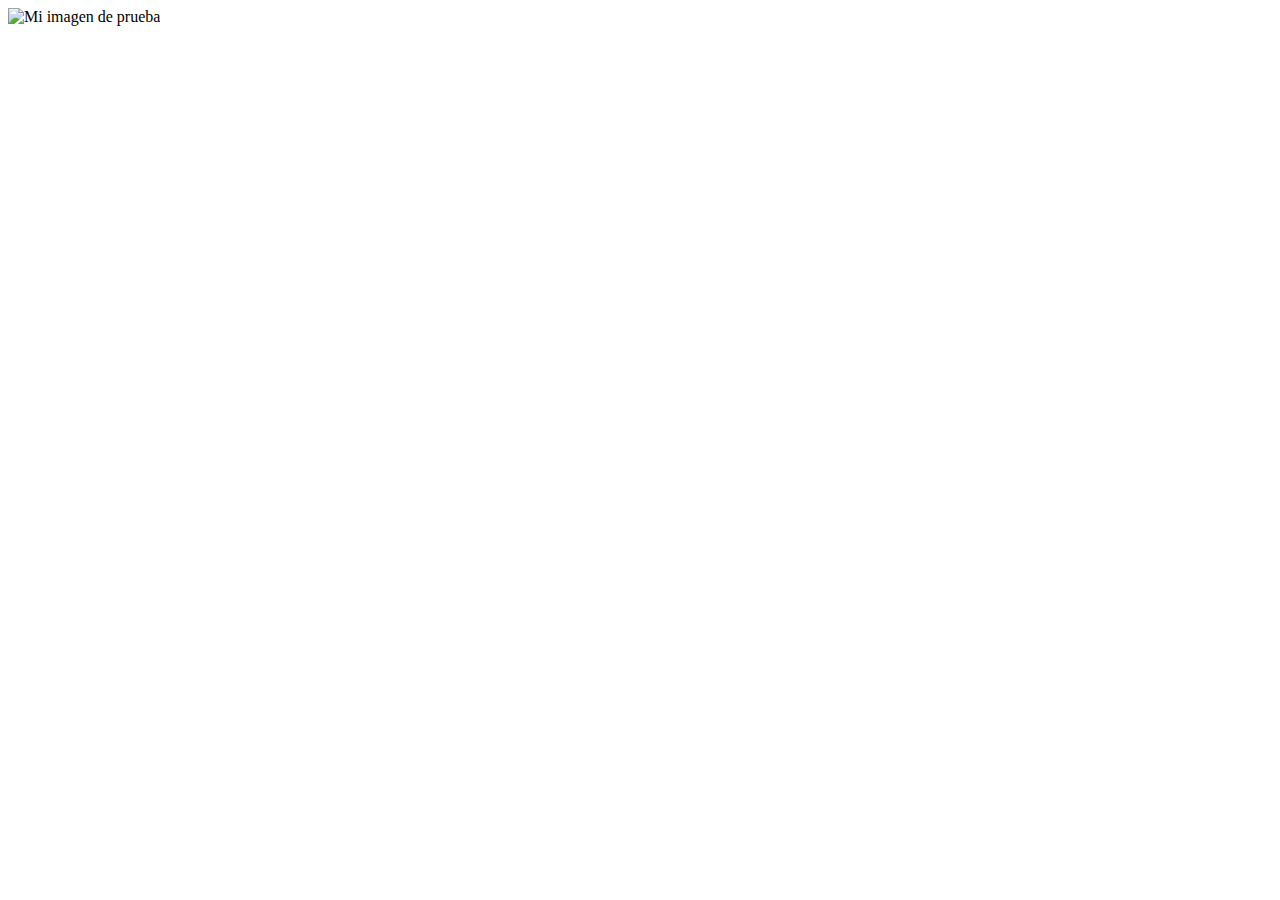
==== pagina.html @ 04d242bb "Add files via upload" ====
<!DOCTYPE html>
<html>
  <head>
    <meta charset="utf-8">
    <title>Mi otra pagina</title>
  </head>
  <body>
    <img src="images/firefox-icon.png" alt="Mi imagen de prueba">
  </body>
</html>
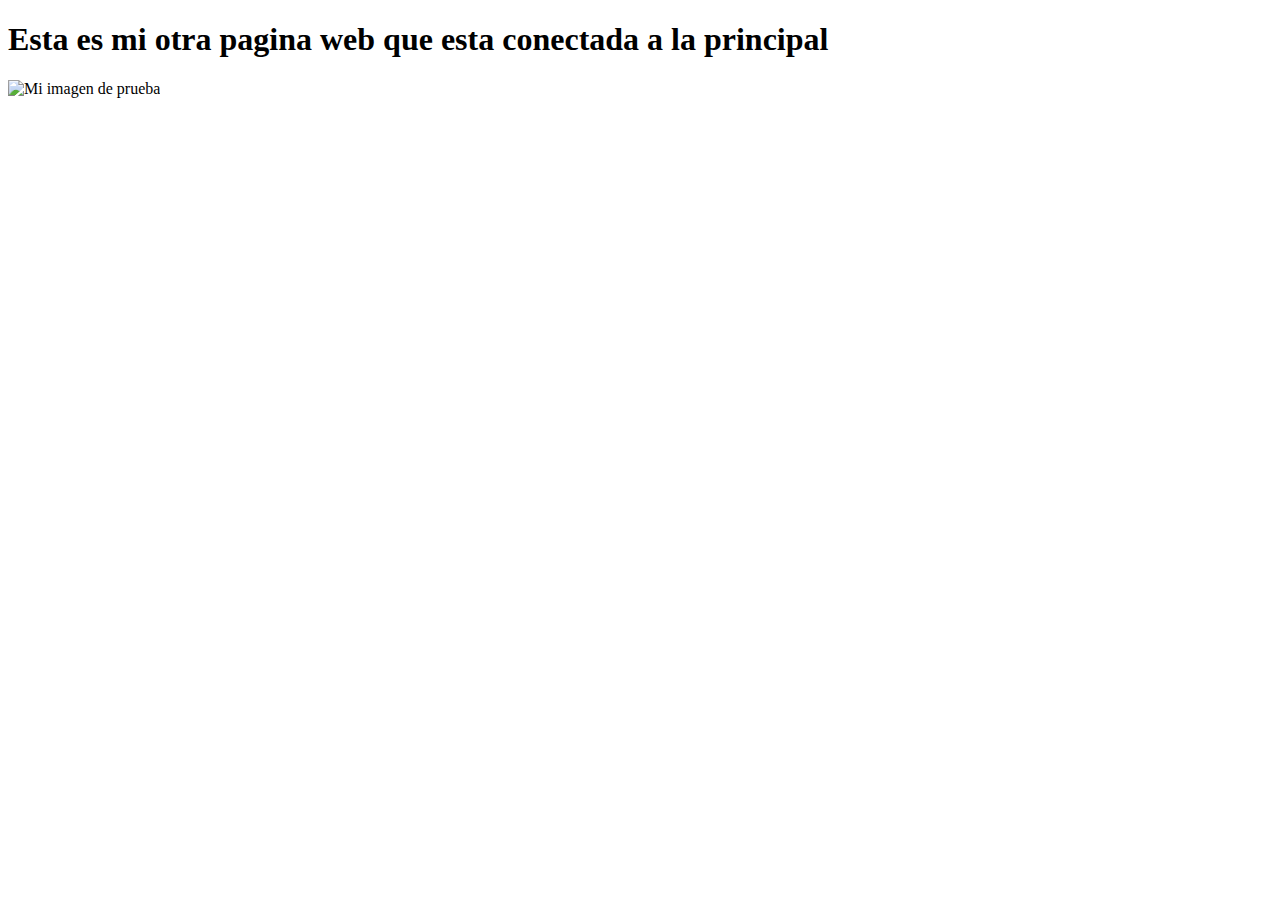
==== commit dadc8df7: "pagina.html" ====
--- a/pagina.html
+++ b/pagina.html
@@ -3,8 +3,9 @@
   <head>
     <meta charset="utf-8">
     <title>Mi otra pagina</title>
+    <h1>Esta es mi otra pagina web que esta conectada a la principal</h1>
   </head>
   <body>
     <img src="images/firefox-icon.png" alt="Mi imagen de prueba">
   </body>
-</html>+</html>
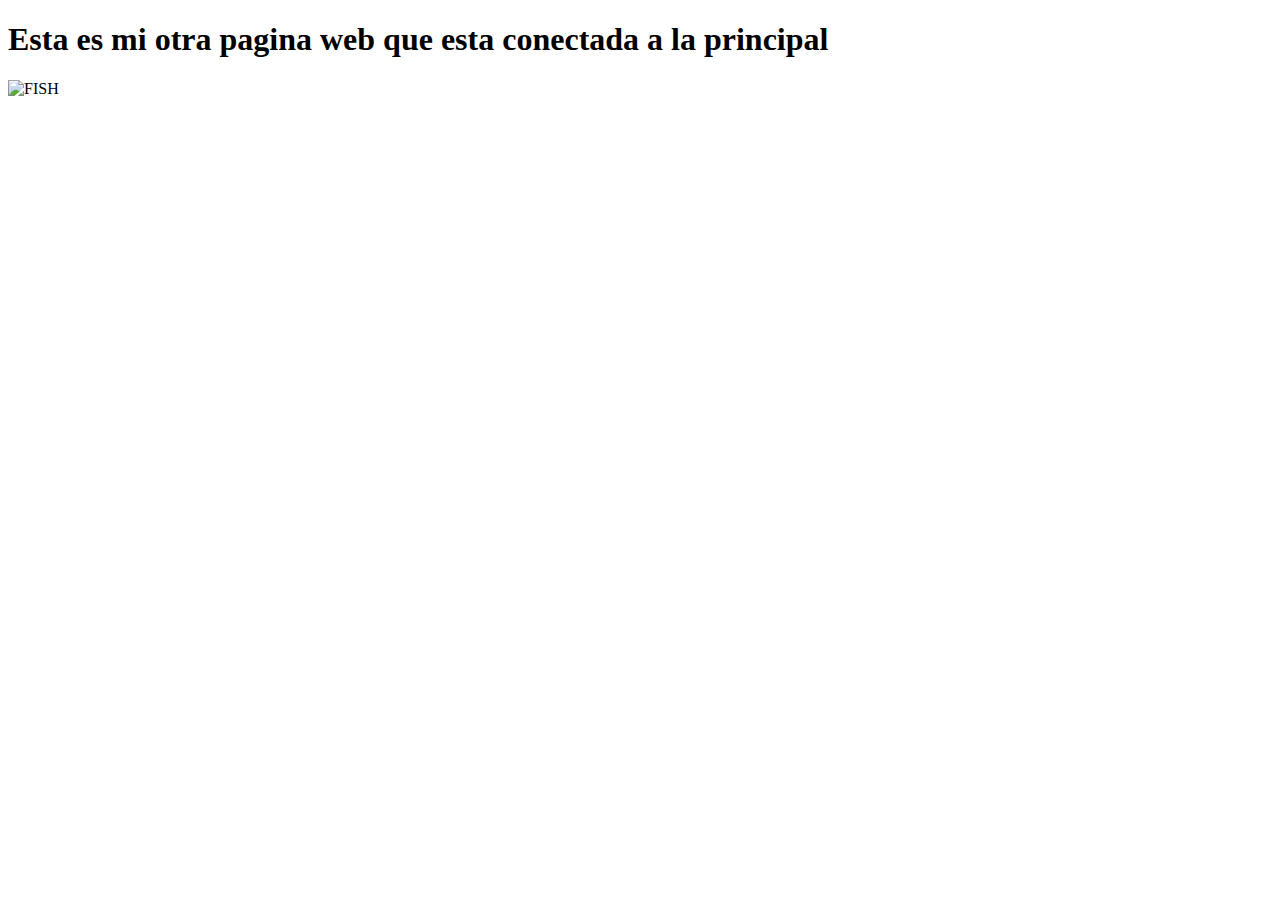
==== commit 3f3fd886: "pagina.html" ====
--- a/pagina.html
+++ b/pagina.html
@@ -6,6 +6,6 @@
     <h1>Esta es mi otra pagina web que esta conectada a la principal</h1>
   </head>
   <body>
-    <img src="images/firefox-icon.png" alt="Mi imagen de prueba">
+    <img src="https://previews.123rf.com/images/eneng/eneng1602/eneng160200083/52526458-dise%C3%B1o-del-vector-lindo-dibujo-animado-pescado.jpg" alt="FISH">
   </body>
 </html>
